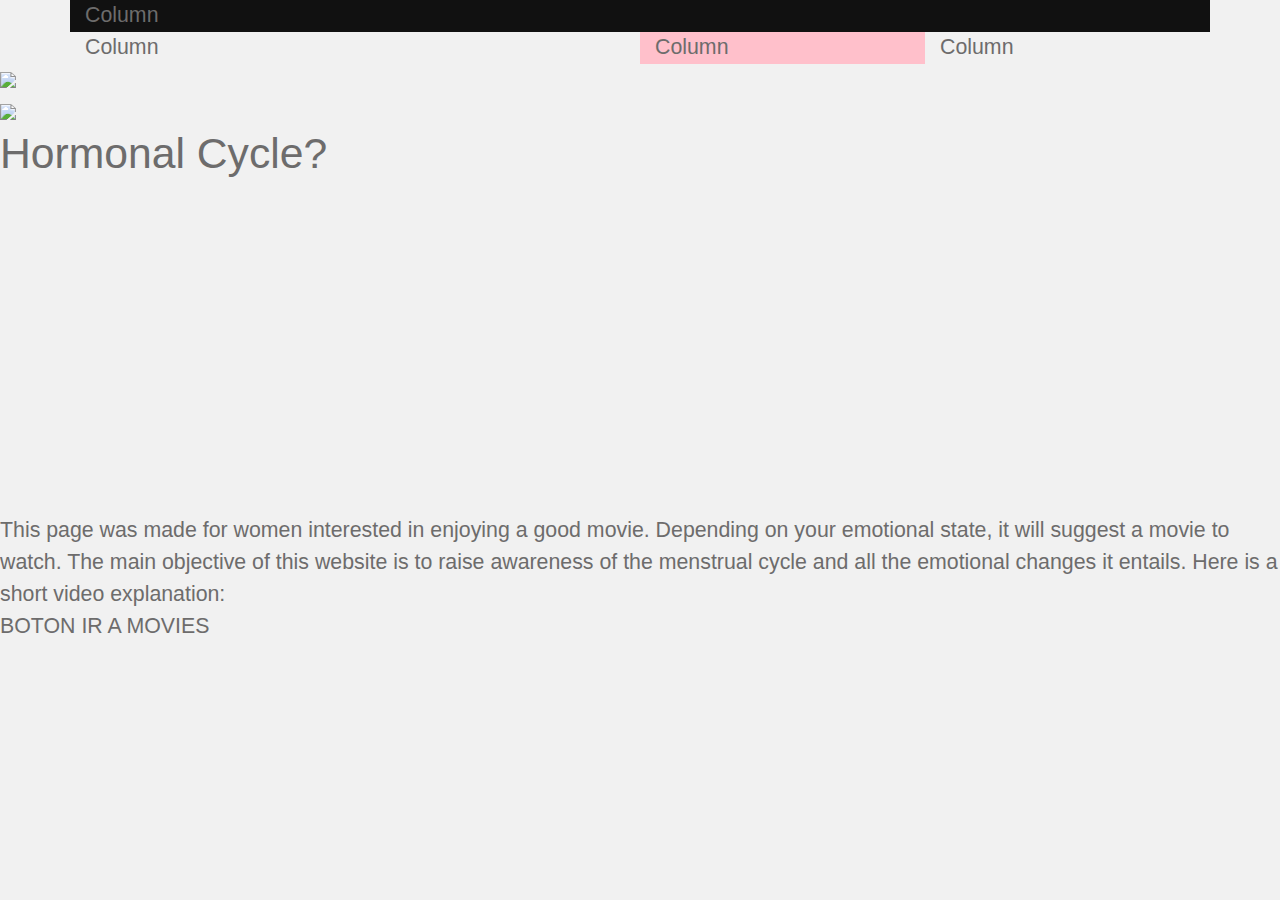
==== src/index.html @ a1c878f7 "cambio html" ====
<!DOCTYPE HTML>

<html>
	<head>
		<link href="https://postimg.cc/gallery/3ezod89bk/">
		<link rel="stylesheet" href="https://use.fontawesome.com/releases/v5.7.2/css/all.css" integrity="sha384-fnmOCqbTlWIlj8LyTjo7mOUStjsKC4pOpQbqyi7RrhN7udi9RwhKkMHpvLbHG9Sr" crossorigin="anonymous">
		<link rel="stylesheet" href="https://stackpath.bootstrapcdn.com/bootstrap/4.3.1/css/bootstrap.min.css" integrity="sha384-ggOyR0iXCbMQv3Xipma34MD+dH/1fQ784/j6cY/iJTQUOhcWr7x9JvoRxT2MZw1T" crossorigin="anonymous">
		<script src="https://code.jquery.com/jquery-3.3.1.slim.min.js" integrity="sha384-q8i/X+965DzO0rT7abK41JStQIAqVgRVzpbzo5smXKp4YfRvH+8abtTE1Pi6jizo" crossorigin="anonymous"></script>
		<script src="https://cdnjs.cloudflare.com/ajax/libs/popper.js/1.14.7/umd/popper.min.js" integrity="sha384-UO2eT0CpHqdSJQ6hJty5KVphtPhzWj9WO1clHTMGa3JDZwrnQq4sF86dIHNDz0W1" crossorigin="anonymous"></script>
		<script src="https://stackpath.bootstrapcdn.com/bootstrap/4.3.1/js/bootstrap.min.js" integrity="sha384-JjSmVgyd0p3pXB1rRibZUAYoIIy6OrQ6VrjIEaFf/nJGzIxFDsf4x0xIM+B07jRM" crossorigin="anonymous"></script>
		<title>Movies4Moodies</title>
		<meta charset="utf-8" />
		<meta name="viewport" content="width=device-width, initial-scale=1, user-scalable=no" />
		<link rel="stylesheet" href="main.css" />
		
	</head>
	<body class="is-preload">

			<div class="container">

					<div class="row">
						<div id="boot" class="col-3 col-lg-12 col-md-4">Column</div>
						<div id="boot1" class="col-3 col-md ">Column</div>
						<div id="boot2" class="col-3">Column</div>
						<div id="boot3" class="col-3">Column</div>
			 
			 
				</div>
			 </div>
		<!-- Wrapper -->
			<div id="wrapper">

				
							
								<!-- Menu -->
				<div id="mySidenav" class="sidenav">
						<a href="javascript:void(0)" class="closebtn" onclick="closeNav()">&times;</a>
						<a id="About">About</a>
						<a id="Movies">Movies</a>
						<a id="Resources">Resources & FAQs</a>
						<!--<a href="#">Sugestions</a>-->
					  </div>
					  
					  <!-- Use any element to open the sidenav -->
					  <span onclick="openNav()"><img id="open" src=https://i.postimg.cc/2qXx3wZQ/logo-MODVIES-02.png>
					
							</div>
					
					</header>

				
				
				<main> 
					<!-- Header -->
					<header id="header">
							<div class="inner">
	
								<!-- Logo -->
								<div id="logo">
									<img id="moodvies" src="https://i.postimg.cc/8FCH13jk/logo-MODVIES-01.png">
			
									
								</div>
				<!-- HOME SCREEN -->
						<div id="homescreen">
							<h2>Hormonal Cycle?</h2>
							<span class="image main"><iframe id="video" width="560" height="315" src="https://www.youtube.com/embed/WOi2Bwvp6hw" frameborder="0" allow="accelerometer; autoplay; encrypted-media; gyroscope; picture-in-picture" allowfullscreen></iframe></span>
							<div id= "content">
							</div>
							<div id="websitedescription">This page was made for women interested in enjoying a good movie. Depending on your emotional state, it will suggest a movie to watch. The main objective of this website is to raise awareness of the menstrual cycle and all the emotional changes it entails. Here is a short video explanation:</div>
							

							<div>BOTON IR A MOVIES</div>
						
				</main>	
					<!-- MOVIES SCREEN -->
					<div id="showMovies" style= "display:none">
						<div id="barra">
						<div id="timeline-wrap">
							<div id="timeline"></div>
							
							<!-- This is the individual marker-->
							<div class="marker mfirst timeline-icon one">
							
							</div>
							<!-- / marker -->
						  
							<!-- This is the individual marker-->
							<div class="marker m2 timeline-icon two">
								
							</div>
							<!-- / marker -->
						  
							<!-- / panel -->
							
							<!-- This is the individual marker-->
							<div class="marker m3 timeline-icon three">
							  
							</div>
							<!-- / marker -->
						  
							
							<!-- This is the individual marker-->
							<div class="marker m4 timeline-icon four">
							  
							</div>
							<!-- / marker -->

							<!-- This is the individual marker-->
							<div class="marker m5 timeline-icon five">
									
								  </div>
								  <!-- / marker -->
								<!-- This is the individual marker-->
							<div class="marker m6 timeline-icon six">
									
								</div>
								<!-- / marker -->

								<!-- This is the individual marker-->
								<div class="marker m7 timeline-icon seven">
									
									</div>
									<!-- / marker -->
						  
							<!-- This is the individual marker-->
							<div class="marker mlast timeline-icon eight">
									
								  </div>
								  <!-- / marker -->
						  
								</div>
								<div id="getmoviesbutton">Get Movies</div>
							</div>
								<!-- MOVIES SCREEN -->
							<div id="showMovies"> 
							
								<div id="suggestion"></div>
								<div id="arrow"></div> <!-- FALTA AGREGAR LA FLECHA EN SI -->
								<select id="select">
										<option>Select your mood</option>   
										<option>Down</option>
										<option>Power Up</option>
										<option>Do It</option>
										<option>Appeal</option>
										<option>Emotional</option>
										<option>Sensitive</option>
										<option>Irritable</option>
										<option>Zen</option>
								</select>
							
								<div id="suggestionresults"></div>
								<div id="selectresults"></div>
							</div>
								
								<!-- RECOMMENDATIONS -->
							<div id="recommendations">
								<img id="friendsimg"src=""><!-- falta agregar imagen entre amigas -->
								<div id="friendstext">With your friends</div>
								<div id="lovetext">With your sweetheart</div>
								<img id="loveimg"src=""><!-- falta agregar imagen pareja -->
								<div id="firstFriends"></div> <!-- falta agregar textos -->
								<div id="secondFriends"></div>
								<div id="thirdFriends"></div>
								<div id="fourthFriends"></div>
								<div id="fifthFriends"></div>
								<div id="sixthFriends"></div>
								<div id="seventhFriends"></div>
								<div id="eightFriends"></div>
								<div id="firstLove"></div>
								<div id="secondLove"></div>
								<div id="thirdLove"></div>
								<div id="fourthLove"></div>
								<div id="fifthLove"></div>
								<div id="sixthLove"></div>
								<div id="seventhFLove"></div>
								<div id="eightLove"></div>
								
							</div>
							<!-- RESOURCES (queda pendiente agregar pedazo de Caro)-->
							<div id="resources">
							</div>
				
				
				<!-- Footer -->
					<footer id="footer">
						<nav>
						<i class="fab fa-facebook"></i>
						<i class="fab fa-twitter-square"></i>	
						<i class="fab fa-instagram"></i>
						<i class="fab fa-pinterest-square"></i>
				
						</nav>
				
					</footer>

			</div>

		<!-- Scripts -->
		<script src="main.js"></script>

	</body>
</html>
---- src/main.css ----
* {
	box-sizing: border-box;
	color: rgb(109, 108, 108);
	font-family: ;
	font-size: 16pt;
	font-weight: 300;
}
#boot{
	background-color: #111;

}
#boot2{
	background-color: pink;

}
body {
	padding: 0;
	margin: 0;
	background-color: rgb(241, 241, 241);
}

 /*
 main {
	display: grid;
	height: 100vh;
	width: 100vw;
	overflow: auto;
	grid-template-columns: 1fr 25vw 25vw 25vw 1fr;
	grid-template-rows: 4rem 1rem auto 1rem 3rem;
	grid-template-areas: 
			"header header header header header"
			". . . . ." 
			". content content content ."
			". . . . ."
			"footer footer footer footer footer";
}

header {
	grid-area: header;
	display: grid;
	grid-template-columns: 1fr 10vw auto 10vw 1fr;
	grid-template-areas: ". logo . buttonmenu .";
}

footer {
	grid-area: footer;
	display: grid;
	grid-template-columns: 1fr 10vw 10vw 10vw 10vw 10vw 25vw 1fr;
	grid-template-areas: ". fbbutton twitterbutton pinterestbutton igbutton button . .";
}
#homescreen {
	grid-area: content;
	display: grid;
	grid-template-columns: 25vw 25vw 25vw;
	grid-template-rows: auto 2rem 0.5rem 20vh 0.5rem 3rem 0.5rem auto 0.5rem 3rem 0.5rem;
	grid-template-areas:
			". h1 ." 
			"video video video"
			". . ."
			"barra barra barra"
			". . ."
			"texto texto texto"
			". . ."
			"getmoviesbutton getmoviesbutton getmoviesbutton"
			". . ."
}

#showMovies {
	grid-area: showMovies;
	display: grid;
	grid-template-columns: 35vw 5vw 35vw;
	grid-template-rows: 3rem 1rem 3rem 0.5rem auto minmax(1rem 1fr);
	grid-template-areas:
		"barra barra barra"
		". . ."
		"suggestion arrow select"
		". . ."
		"suggestionresults . selectresults"
		". . ."
}
#resources {
	grid-area: content;
	display: grid;
	grid-template-columns: 25vw 25vw 25vw;
	grid-template-rows: auto 2rem 0.5rem 20vh 0.5rem 3rem 0.5rem auto 0.5rem 3rem 0.5rem;
	grid-template-areas:
		". resourcesTitle ." 
		"resources resources resources"
		". . ."
}
*/
/* The side navigation menu */
.sidenav {
	height: 100%; /* 100% Full-height */
	width: 0; /* 0 width - change this with JavaScript */
	position: fixed; /* Stay in place */
	z-index: 1; /* Stay on top */
	top: 0; /* Stay at the top */
	right: 0;
	background-color: #111; /* Black*/
	overflow-x: hidden; /* Disable horizontal scroll */
	padding-top: 60px; /* Place content 60px from the top */
	transition: 0.5s; /* 0.5 second transition effect to slide in the sidenav */
  }
  
  /* The navigation menu links */
  .sidenav a {
	padding: 8px 8px 8px 32px;
	text-decoration: none;
	font-size: 25px;
	color: #818181;
	display: block;
	transition: 0.3s;
  }
  
  /* When you mouse over the navigation links, change their color */
  .sidenav a:hover {
	color: #f1f1f1;
  }
  
  /* Position and style the close button (top right corner) */
  .sidenav .closebtn {
	position: absolute;
	top: 0;
	left: 25px;
	font-size: 36px;
	margin-right: 50px;
  }
  
  /* Style page content - use this if you want to push the page content to the right when you open the side navigation */
  #main {
	transition: margin-right .5s;
	padding: 20px;
  }
  
  /* On smaller screens, where height is less than 450px, change the style of the sidenav (less padding and a smaller font size) */
  @media screen and (max-height: 450px) {
	.sidenav {padding-top: 15px;}
	.sidenav a {font-size: 18px;}
	}
	
#timeline-wrap{
	margin:20% 20%;
	top:100;
	position:relative;
   
  }
  
  #timeline{
	height:1px;
	width: 100%;
	background-color:#aabbc4;
	position:relative;
   
  }
  
   .marker{
	 z-index:1000;
	 color: #fff;
	width: 20px;
	height: 20px;
	line-height: 50px;
	font-size: 1.4em;
	text-align: center;
	position: absolute;
	margin-left: -25px;
	background-color: #999999;
	border-radius: 50%;
		  }
  
   .marker:hover{
	 -moz-transform: scale(1.2);
  -webkit-transform: scale(1.2);
  -o-transform: scale(1.2);
  -ms-transform: scale(1.2);
  transform: scale(1.2);
	 
	 -webkit-transition: all 300ms ease;
  -moz-transition: all 300ms ease;
  -ms-transition: all 300ms ease;
  -o-transition: all 300ms ease;
  transition: all 300ms ease;
   }
  
  
  .timeline-icon.one {
	  background-color: #3C9ADE !important;
  }
  
  .timeline-icon.two {
	  background-color: #FFE606!important;
  }
  
  .timeline-icon.three{
	  background-color: #2ED903 !important;
  }
  
  .timeline-icon.four {
	  background-color: #F40E0E !important;
  }
	
	.timeline-icon.five {
	  background-color: #F8AAAA !important;
	}
	
	.timeline-icon.six {
	  background-color: #C889E5 !important;
	}
	
	.timeline-icon.seven {
	  background-color: #FDB344 !important;
	}

	.timeline-icon.eight {
	  background-color: #8CFBE7 !important;
	}
	
  .mfirst{
		 top:-10px;
		 left: 0%;
  }
  
  .m2{
	   top:-10px;
		left:12%
  }
  
  .m3{
	   top:-10px;
	  left:24%
  }
	
	.m4{
		top:-10px;
	 left:36%
 }
 .m5{
	top:-10px;
 left:48%
}
.m6{
	top:-10px;
 left:60%
}

.m7{
	top:-10px;
 left:72%
}
  
  .mlast{
	   top:-10px;
	  left:100%
  }
  
  .timeline-panel {
	margin-top: 20%;
	  width: 500px;
	height: 200px;
	background-color: #cbd0df;
	border-radius:2px;
	  position:relative;
	  text-align:left;
	padding:10px;
	  font-size:20px;
	  font-weight:bold;
	  line-height:20px;
	float:left;
  }
  
  .timeline-panel:after {
	  content:'';
	  position:absolute;
	margin-top: -12%;
	  left:10%;
	  width:0;
	  height:0;
	  border:12px solid transparent;
	  border-bottom: 15px solid #cbd0df;
  }
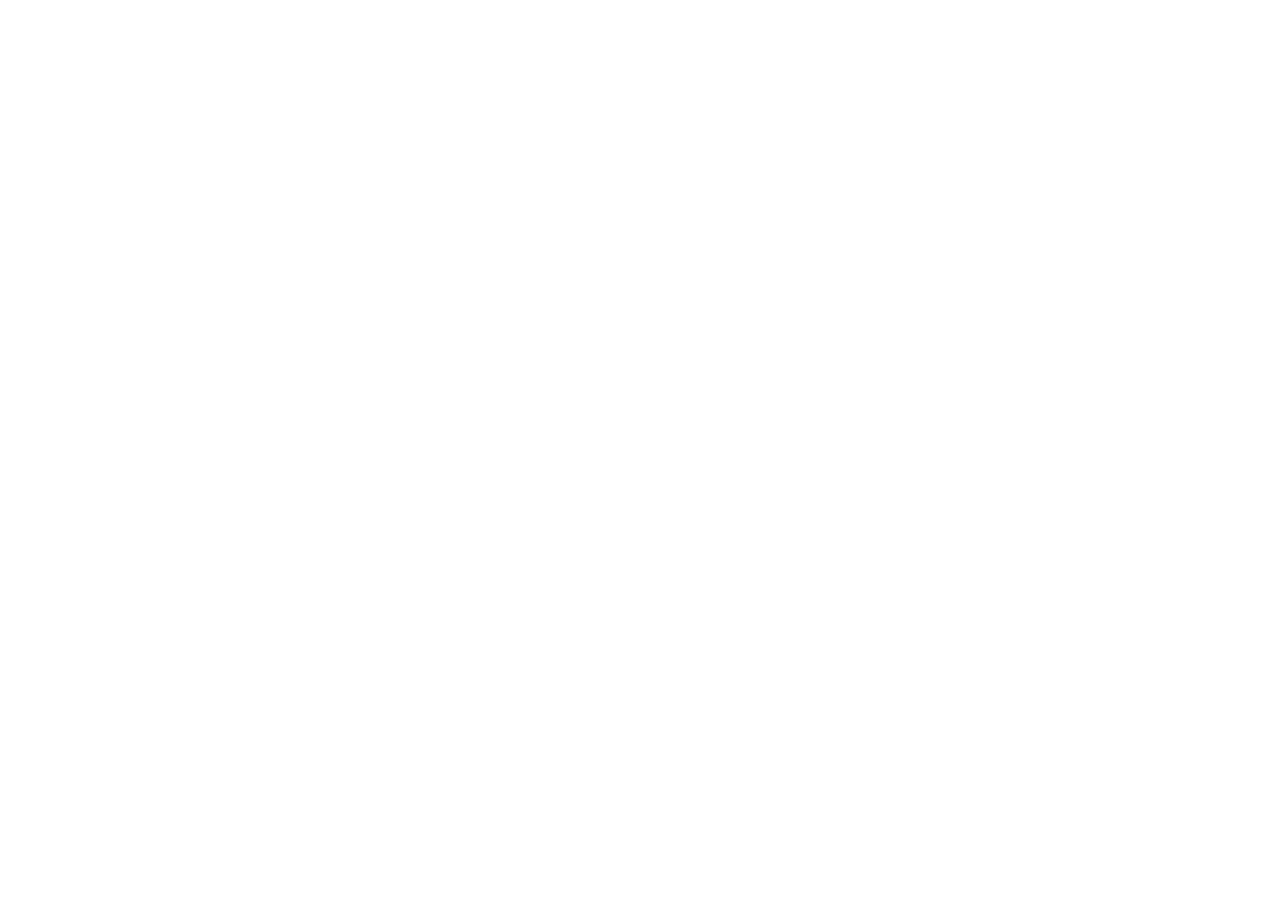
==== commit 4f572c3c: "esperando cristal" ====
--- a/src/index.html
+++ b/src/index.html
@@ -2,201 +2,20 @@
 
 <html>
 	<head>
-		<link href="https://postimg.cc/gallery/3ezod89bk/">
-		<link rel="stylesheet" href="https://use.fontawesome.com/releases/v5.7.2/css/all.css" integrity="sha384-fnmOCqbTlWIlj8LyTjo7mOUStjsKC4pOpQbqyi7RrhN7udi9RwhKkMHpvLbHG9Sr" crossorigin="anonymous">
-		<link rel="stylesheet" href="https://stackpath.bootstrapcdn.com/bootstrap/4.3.1/css/bootstrap.min.css" integrity="sha384-ggOyR0iXCbMQv3Xipma34MD+dH/1fQ784/j6cY/iJTQUOhcWr7x9JvoRxT2MZw1T" crossorigin="anonymous">
-		<script src="https://code.jquery.com/jquery-3.3.1.slim.min.js" integrity="sha384-q8i/X+965DzO0rT7abK41JStQIAqVgRVzpbzo5smXKp4YfRvH+8abtTE1Pi6jizo" crossorigin="anonymous"></script>
-		<script src="https://cdnjs.cloudflare.com/ajax/libs/popper.js/1.14.7/umd/popper.min.js" integrity="sha384-UO2eT0CpHqdSJQ6hJty5KVphtPhzWj9WO1clHTMGa3JDZwrnQq4sF86dIHNDz0W1" crossorigin="anonymous"></script>
-		<script src="https://stackpath.bootstrapcdn.com/bootstrap/4.3.1/js/bootstrap.min.js" integrity="sha384-JjSmVgyd0p3pXB1rRibZUAYoIIy6OrQ6VrjIEaFf/nJGzIxFDsf4x0xIM+B07jRM" crossorigin="anonymous"></script>
 		<title>Movies4Moodies</title>
 		<meta charset="utf-8" />
 		<meta name="viewport" content="width=device-width, initial-scale=1, user-scalable=no" />
 		<link rel="stylesheet" href="main.css" />
 		
+		
 	</head>
-	<body class="is-preload">
-
-			<div class="container">
-
-					<div class="row">
-						<div id="boot" class="col-3 col-lg-12 col-md-4">Column</div>
-						<div id="boot1" class="col-3 col-md ">Column</div>
-						<div id="boot2" class="col-3">Column</div>
-						<div id="boot3" class="col-3">Column</div>
+	<body>
+		<div id=about>
+				
+		</div>
 			 
 			 
-				</div>
-			 </div>
-		<!-- Wrapper -->
-			<div id="wrapper">
-
-				
-							
-								<!-- Menu -->
-				<div id="mySidenav" class="sidenav">
-						<a href="javascript:void(0)" class="closebtn" onclick="closeNav()">&times;</a>
-						<a id="About">About</a>
-						<a id="Movies">Movies</a>
-						<a id="Resources">Resources & FAQs</a>
-						<!--<a href="#">Sugestions</a>-->
-					  </div>
-					  
-					  <!-- Use any element to open the sidenav -->
-					  <span onclick="openNav()"><img id="open" src=https://i.postimg.cc/2qXx3wZQ/logo-MODVIES-02.png>
-					
-							</div>
-					
-					</header>
-
-				
-				
-				<main> 
-					<!-- Header -->
-					<header id="header">
-							<div class="inner">
-	
-								<!-- Logo -->
-								<div id="logo">
-									<img id="moodvies" src="https://i.postimg.cc/8FCH13jk/logo-MODVIES-01.png">
 			
-									
-								</div>
-				<!-- HOME SCREEN -->
-						<div id="homescreen">
-							<h2>Hormonal Cycle?</h2>
-							<span class="image main"><iframe id="video" width="560" height="315" src="https://www.youtube.com/embed/WOi2Bwvp6hw" frameborder="0" allow="accelerometer; autoplay; encrypted-media; gyroscope; picture-in-picture" allowfullscreen></iframe></span>
-							<div id= "content">
-							</div>
-							<div id="websitedescription">This page was made for women interested in enjoying a good movie. Depending on your emotional state, it will suggest a movie to watch. The main objective of this website is to raise awareness of the menstrual cycle and all the emotional changes it entails. Here is a short video explanation:</div>
-							
-
-							<div>BOTON IR A MOVIES</div>
-						
-				</main>	
-					<!-- MOVIES SCREEN -->
-					<div id="showMovies" style= "display:none">
-						<div id="barra">
-						<div id="timeline-wrap">
-							<div id="timeline"></div>
-							
-							<!-- This is the individual marker-->
-							<div class="marker mfirst timeline-icon one">
-							
-							</div>
-							<!-- / marker -->
-						  
-							<!-- This is the individual marker-->
-							<div class="marker m2 timeline-icon two">
-								
-							</div>
-							<!-- / marker -->
-						  
-							<!-- / panel -->
-							
-							<!-- This is the individual marker-->
-							<div class="marker m3 timeline-icon three">
-							  
-							</div>
-							<!-- / marker -->
-						  
-							
-							<!-- This is the individual marker-->
-							<div class="marker m4 timeline-icon four">
-							  
-							</div>
-							<!-- / marker -->
-
-							<!-- This is the individual marker-->
-							<div class="marker m5 timeline-icon five">
-									
-								  </div>
-								  <!-- / marker -->
-								<!-- This is the individual marker-->
-							<div class="marker m6 timeline-icon six">
-									
-								</div>
-								<!-- / marker -->
-
-								<!-- This is the individual marker-->
-								<div class="marker m7 timeline-icon seven">
-									
-									</div>
-									<!-- / marker -->
-						  
-							<!-- This is the individual marker-->
-							<div class="marker mlast timeline-icon eight">
-									
-								  </div>
-								  <!-- / marker -->
-						  
-								</div>
-								<div id="getmoviesbutton">Get Movies</div>
-							</div>
-								<!-- MOVIES SCREEN -->
-							<div id="showMovies"> 
-							
-								<div id="suggestion"></div>
-								<div id="arrow"></div> <!-- FALTA AGREGAR LA FLECHA EN SI -->
-								<select id="select">
-										<option>Select your mood</option>   
-										<option>Down</option>
-										<option>Power Up</option>
-										<option>Do It</option>
-										<option>Appeal</option>
-										<option>Emotional</option>
-										<option>Sensitive</option>
-										<option>Irritable</option>
-										<option>Zen</option>
-								</select>
-							
-								<div id="suggestionresults"></div>
-								<div id="selectresults"></div>
-							</div>
-								
-								<!-- RECOMMENDATIONS -->
-							<div id="recommendations">
-								<img id="friendsimg"src=""><!-- falta agregar imagen entre amigas -->
-								<div id="friendstext">With your friends</div>
-								<div id="lovetext">With your sweetheart</div>
-								<img id="loveimg"src=""><!-- falta agregar imagen pareja -->
-								<div id="firstFriends"></div> <!-- falta agregar textos -->
-								<div id="secondFriends"></div>
-								<div id="thirdFriends"></div>
-								<div id="fourthFriends"></div>
-								<div id="fifthFriends"></div>
-								<div id="sixthFriends"></div>
-								<div id="seventhFriends"></div>
-								<div id="eightFriends"></div>
-								<div id="firstLove"></div>
-								<div id="secondLove"></div>
-								<div id="thirdLove"></div>
-								<div id="fourthLove"></div>
-								<div id="fifthLove"></div>
-								<div id="sixthLove"></div>
-								<div id="seventhFLove"></div>
-								<div id="eightLove"></div>
-								
-							</div>
-							<!-- RESOURCES (queda pendiente agregar pedazo de Caro)-->
-							<div id="resources">
-							</div>
-				
-				
-				<!-- Footer -->
-					<footer id="footer">
-						<nav>
-						<i class="fab fa-facebook"></i>
-						<i class="fab fa-twitter-square"></i>	
-						<i class="fab fa-instagram"></i>
-						<i class="fab fa-pinterest-square"></i>
-				
-						</nav>
-				
-					</footer>
-
-			</div>
-
-		<!-- Scripts -->
 		<script src="main.js"></script>
 
 	</body>
--- a/src/main.css
+++ b/src/main.css
@@ -1,282 +1,9 @@
-* {
-	box-sizing: border-box;
-	color: rgb(109, 108, 108);
-	font-family: ;
-	font-size: 16pt;
-	font-weight: 300;
-}
-#boot{
-	background-color: #111;
-
-}
-#boot2{
-	background-color: pink;
-
-}
-body {
+img {
+	width: 100%;
+	margin: 0;
 	padding: 0;
-	margin: 0;
-	background-color: rgb(241, 241, 241);
-}
-
- /*
- main {
-	display: grid;
-	height: 100vh;
-	width: 100vw;
-	overflow: auto;
-	grid-template-columns: 1fr 25vw 25vw 25vw 1fr;
-	grid-template-rows: 4rem 1rem auto 1rem 3rem;
-	grid-template-areas: 
-			"header header header header header"
-			". . . . ." 
-			". content content content ."
-			". . . . ."
-			"footer footer footer footer footer";
-}
-
-header {
-	grid-area: header;
-	display: grid;
-	grid-template-columns: 1fr 10vw auto 10vw 1fr;
-	grid-template-areas: ". logo . buttonmenu .";
-}
-
-footer {
-	grid-area: footer;
-	display: grid;
-	grid-template-columns: 1fr 10vw 10vw 10vw 10vw 10vw 25vw 1fr;
-	grid-template-areas: ". fbbutton twitterbutton pinterestbutton igbutton button . .";
-}
-#homescreen {
-	grid-area: content;
-	display: grid;
-	grid-template-columns: 25vw 25vw 25vw;
-	grid-template-rows: auto 2rem 0.5rem 20vh 0.5rem 3rem 0.5rem auto 0.5rem 3rem 0.5rem;
-	grid-template-areas:
-			". h1 ." 
-			"video video video"
-			". . ."
-			"barra barra barra"
-			". . ."
-			"texto texto texto"
-			". . ."
-			"getmoviesbutton getmoviesbutton getmoviesbutton"
-			". . ."
-}
-
-#showMovies {
-	grid-area: showMovies;
-	display: grid;
-	grid-template-columns: 35vw 5vw 35vw;
-	grid-template-rows: 3rem 1rem 3rem 0.5rem auto minmax(1rem 1fr);
-	grid-template-areas:
-		"barra barra barra"
-		". . ."
-		"suggestion arrow select"
-		". . ."
-		"suggestionresults . selectresults"
-		". . ."
-}
-#resources {
-	grid-area: content;
-	display: grid;
-	grid-template-columns: 25vw 25vw 25vw;
-	grid-template-rows: auto 2rem 0.5rem 20vh 0.5rem 3rem 0.5rem auto 0.5rem 3rem 0.5rem;
-	grid-template-areas:
-		". resourcesTitle ." 
-		"resources resources resources"
-		". . ."
-}
-*/
-/* The side navigation menu */
-.sidenav {
-	height: 100%; /* 100% Full-height */
-	width: 0; /* 0 width - change this with JavaScript */
-	position: fixed; /* Stay in place */
-	z-index: 1; /* Stay on top */
-	top: 0; /* Stay at the top */
-	right: 0;
-	background-color: #111; /* Black*/
-	overflow-x: hidden; /* Disable horizontal scroll */
-	padding-top: 60px; /* Place content 60px from the top */
-	transition: 0.5s; /* 0.5 second transition effect to slide in the sidenav */
-  }
-  
-  /* The navigation menu links */
-  .sidenav a {
-	padding: 8px 8px 8px 32px;
-	text-decoration: none;
-	font-size: 25px;
-	color: #818181;
-	display: block;
-	transition: 0.3s;
-  }
-  
-  /* When you mouse over the navigation links, change their color */
-  .sidenav a:hover {
-	color: #f1f1f1;
-  }
-  
-  /* Position and style the close button (top right corner) */
-  .sidenav .closebtn {
-	position: absolute;
-	top: 0;
-	left: 25px;
-	font-size: 36px;
-	margin-right: 50px;
-  }
-  
-  /* Style page content - use this if you want to push the page content to the right when you open the side navigation */
-  #main {
-	transition: margin-right .5s;
-	padding: 20px;
-  }
-  
-  /* On smaller screens, where height is less than 450px, change the style of the sidenav (less padding and a smaller font size) */
-  @media screen and (max-height: 450px) {
-	.sidenav {padding-top: 15px;}
-	.sidenav a {font-size: 18px;}
-	}
-	
-#timeline-wrap{
-	margin:20% 20%;
-	top:100;
-	position:relative;
-   
-  }
-  
-  #timeline{
-	height:1px;
-	width: 100%;
-	background-color:#aabbc4;
-	position:relative;
-   
-  }
-  
-   .marker{
-	 z-index:1000;
-	 color: #fff;
-	width: 20px;
-	height: 20px;
-	line-height: 50px;
-	font-size: 1.4em;
-	text-align: center;
-	position: absolute;
-	margin-left: -25px;
-	background-color: #999999;
-	border-radius: 50%;
-		  }
-  
-   .marker:hover{
-	 -moz-transform: scale(1.2);
-  -webkit-transform: scale(1.2);
-  -o-transform: scale(1.2);
-  -ms-transform: scale(1.2);
-  transform: scale(1.2);
-	 
-	 -webkit-transition: all 300ms ease;
-  -moz-transition: all 300ms ease;
-  -ms-transition: all 300ms ease;
-  -o-transition: all 300ms ease;
-  transition: all 300ms ease;
-   }
-  
-  
-  .timeline-icon.one {
-	  background-color: #3C9ADE !important;
-  }
-  
-  .timeline-icon.two {
-	  background-color: #FFE606!important;
-  }
-  
-  .timeline-icon.three{
-	  background-color: #2ED903 !important;
-  }
-  
-  .timeline-icon.four {
-	  background-color: #F40E0E !important;
-  }
-	
-	.timeline-icon.five {
-	  background-color: #F8AAAA !important;
-	}
-	
-	.timeline-icon.six {
-	  background-color: #C889E5 !important;
-	}
-	
-	.timeline-icon.seven {
-	  background-color: #FDB344 !important;
-	}
-
-	.timeline-icon.eight {
-	  background-color: #8CFBE7 !important;
-	}
-	
-  .mfirst{
-		 top:-10px;
-		 left: 0%;
-  }
-  
-  .m2{
-	   top:-10px;
-		left:12%
-  }
-  
-  .m3{
-	   top:-10px;
-	  left:24%
-  }
-	
-	.m4{
-		top:-10px;
-	 left:36%
- }
- .m5{
-	top:-10px;
- left:48%
-}
-.m6{
-	top:-10px;
- left:60%
-}
-
-.m7{
-	top:-10px;
- left:72%
-}
-  
-  .mlast{
-	   top:-10px;
-	  left:100%
-  }
-  
-  .timeline-panel {
-	margin-top: 20%;
-	  width: 500px;
-	height: 200px;
-	background-color: #cbd0df;
-	border-radius:2px;
-	  position:relative;
-	  text-align:left;
-	padding:10px;
-	  font-size:20px;
-	  font-weight:bold;
-	  line-height:20px;
-	float:left;
-  }
-  
-  .timeline-panel:after {
-	  content:'';
-	  position:absolute;
-	margin-top: -12%;
-	  left:10%;
-	  width:0;
-	  height:0;
-	  border:12px solid transparent;
-	  border-bottom: 15px solid #cbd0df;
-  }
-  
-  +	height: auto;
+	overflow:hidden;
+	align-content: center;
+	border: none;
+	}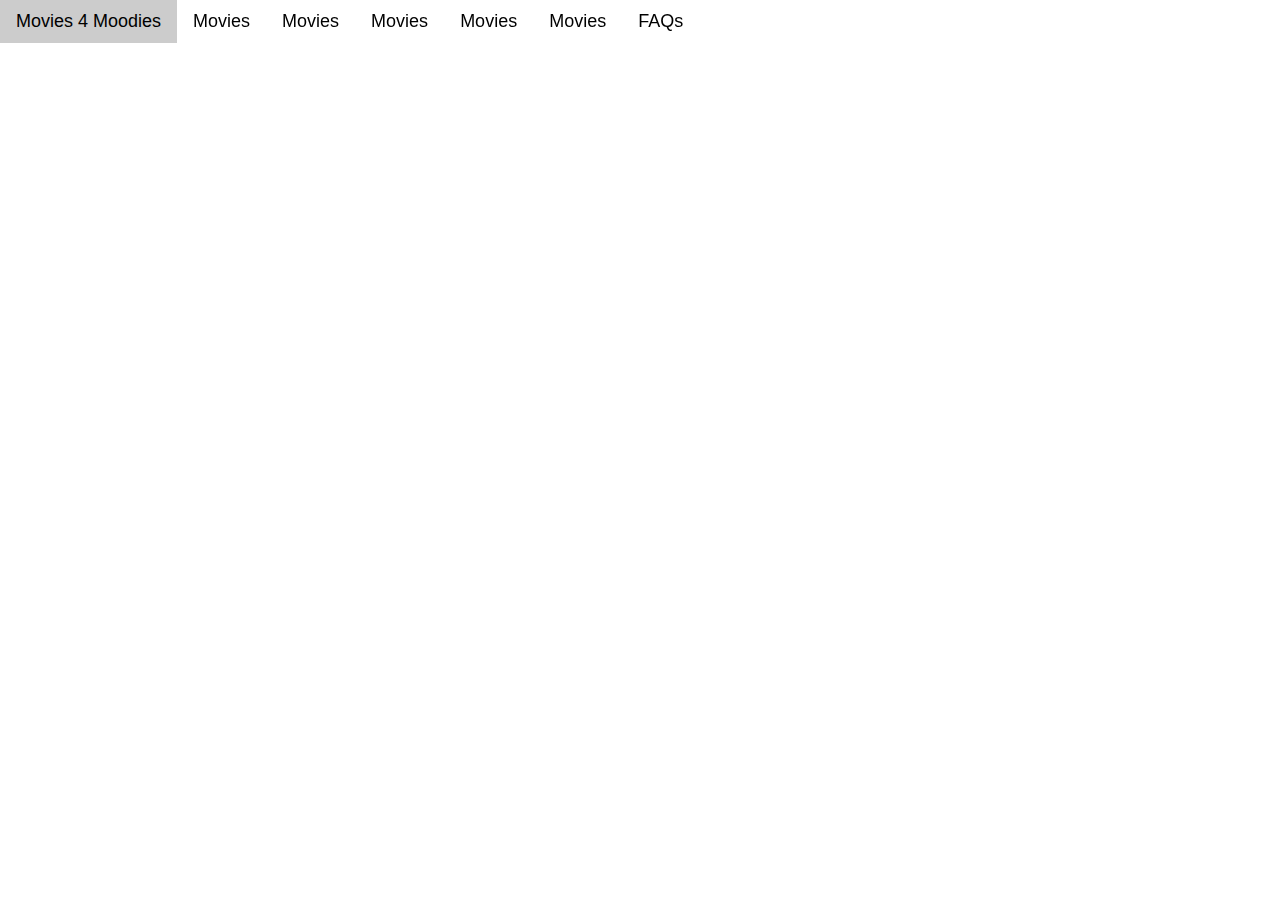
==== commit 8ac1630c: "pagina principal" ====
--- a/src/index.html
+++ b/src/index.html
@@ -1,22 +1,40 @@
-<!DOCTYPE HTML>
-
-<html>
-	<head>
-		<title>Movies4Moodies</title>
-		<meta charset="utf-8" />
-		<meta name="viewport" content="width=device-width, initial-scale=1, user-scalable=no" />
-		<link rel="stylesheet" href="main.css" />
-		
-		
-	</head>
-	<body>
-		<div id=about>
-				
-		</div>
-			 
-			 
-			
-		<script src="main.js"></script>
-
-	</body>
+<!DOCTYPE html>
+<html lang="en">
+  <title>Movies4Moodies</title>
+<meta charset="UTF-8">
+<meta name="viewport" content="width=device-width, initial-scale=1">
+<link rel="stylesheet" href="https://www.w3schools.com/w3css/4/w3.css">
+<link rel="stylesheet" href="https://www.w3schools.com/lib/w3-theme-black.css">
+<link rel="stylesheet" href="https://cdnjs.cloudflare.com/ajax/libs/font-awesome/4.7.0/css/font-awesome.min.css">
+<link rel="stylesheet" href="main.css" />
+<body>
+<!-- Navbar -->
+<div class="w3-top">
+  <div class="w3-bar w3-theme w3-top w3-left-align w3-large">
+    <a class="w3-bar-item w3-button w3-right w3-hide-large w3-hover-white w3-large w3-theme-l1" href="javascript:void(0)" onclick="w3_open()"><i class="fa fa-bars"></i></a>
+    <a href="#" class="w3-bar-item w3-button w3-theme-l1">Movies 4 Moodies</a>
+    <a href="#" class="w3-bar-item w3-button w3-hide-small w3-hover-white" onclick="window.location.href='file:///home/laboratoria-180/Escritorio/proto/movies.html'" href="#">Movies</a>
+    <a href="#" class="w3-bar-item w3-button w3-hide-small w3-hover-white">Movies</a>
+    <a href="#" class="w3-bar-item w3-button w3-hide-small w3-hover-white">Movies</a>
+    <a href="#" class="w3-bar-item w3-button w3-hide-small w3-hover-white">Movies</a>
+    <a href="#" class="w3-bar-item w3-button w3-hide-small w3-hide-medium w3-hover-white">Movies</a>
+    <a href="#" class="w3-bar-item w3-button w3-hide-small w3-hide-medium w3-hover-white">FAQs</a>
+  </div>
+</div>
+<div class="logoInicio">
+    <br><br><br>
+      <img src="https://lh3.googleusercontent.com/[base64]w493-h277-no" alt="">
+ </div>
+     <div>
+      <img src="https://lh3.googleusercontent.com/[base64]w1275-h669-no" alt="">
+      <br>
+      <img src="https://lh3.googleusercontent.com/[base64]w1299-h584-no" alt="">
+      <img onclick="window.location.href='file:///home/laboratoria-180/Escritorio/proto/movies.html'" src="https://lh3.googleusercontent.com/[base64]w1299-h171-no" alt="">
+      <img src="https://lh3.googleusercontent.com/[base64]w1299-h103-no" alt="">
+  
+  </div>
+        
+<script src="main.js"></script>
+<script src="movies.html"></script>
+</body>
 </html>--- a/src/main.css
+++ b/src/main.css
@@ -1,9 +1,32 @@
-img {
-	width: 100%;
-	margin: 0;
-	padding: 0;
-	height: auto;
-	overflow:hidden;
-	align-content: center;
-	border: none;
-	}+* {
+  -webkit-box-sizing: border-box;
+  -moz-box-sizing: border-box;
+  box-sizing: border-box; }
+
+
+html,body,h1,h2,h3,h4,h5,h6 {
+    font-family: "Roboto", sans-serif;}
+ body{
+   padding: none;
+    }
+.w3-sidebar {
+  z-index: 3;
+  width: 250px;
+  top: 43px;
+  bottom: 0;
+  height: inherit;
+}
+#video {
+    max-width: 100%;
+        width: 100%;
+  }
+  .logoInicio{
+    max-width: 100%;
+    text-align: right;
+  }
+  .linea{
+    float: left;
+  }
+  .img{
+    width: 100px;
+  }